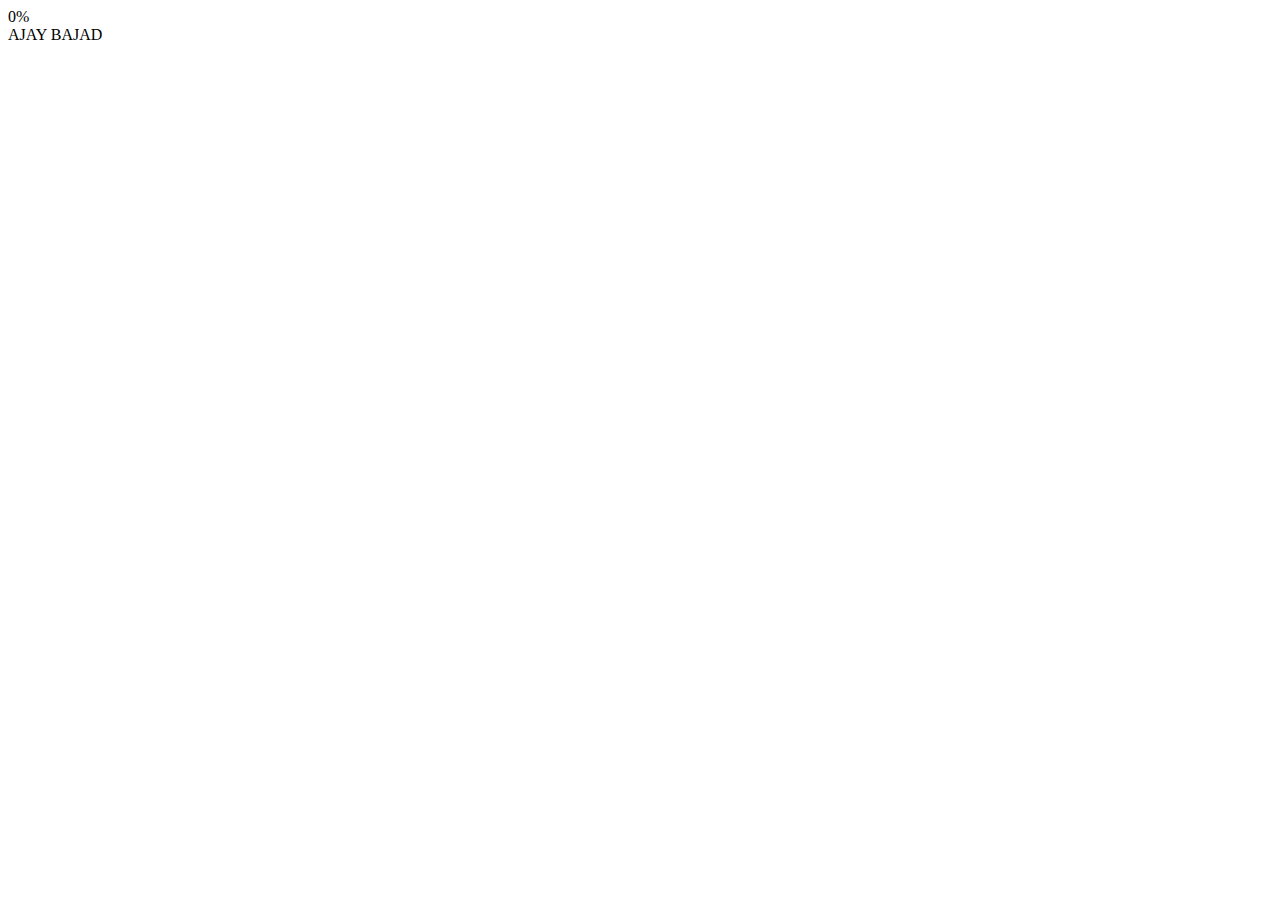
==== index.html @ 39d03fd1 "structured for deployment" ====
<!DOCTYPE html>
<!-- This Code By Ajay Bajad -->
<html lang="en">
    <head>
        <meta charset="UTF-8">
        <meta http-equiv="X-UV-Compatible" content="IE-edge">
        <meta name="viewport" content="width=device-width, initial-scale=1.0">
        <title> Circular Progress Bar</title>
        <!-- CSS -->
        <link rel="stylesheet" href="progress_bar.css">
    </head>
    <body>

        <div class="container">
            <div class="circular-progress">
                <span class="progress-value">0%</span>
            </div>

            <span class="text">AJAY BAJAD</span>
        </div>

        <!-- Javascript -->
        <script src="progress_bar.js"></script>
    </body>
</html>
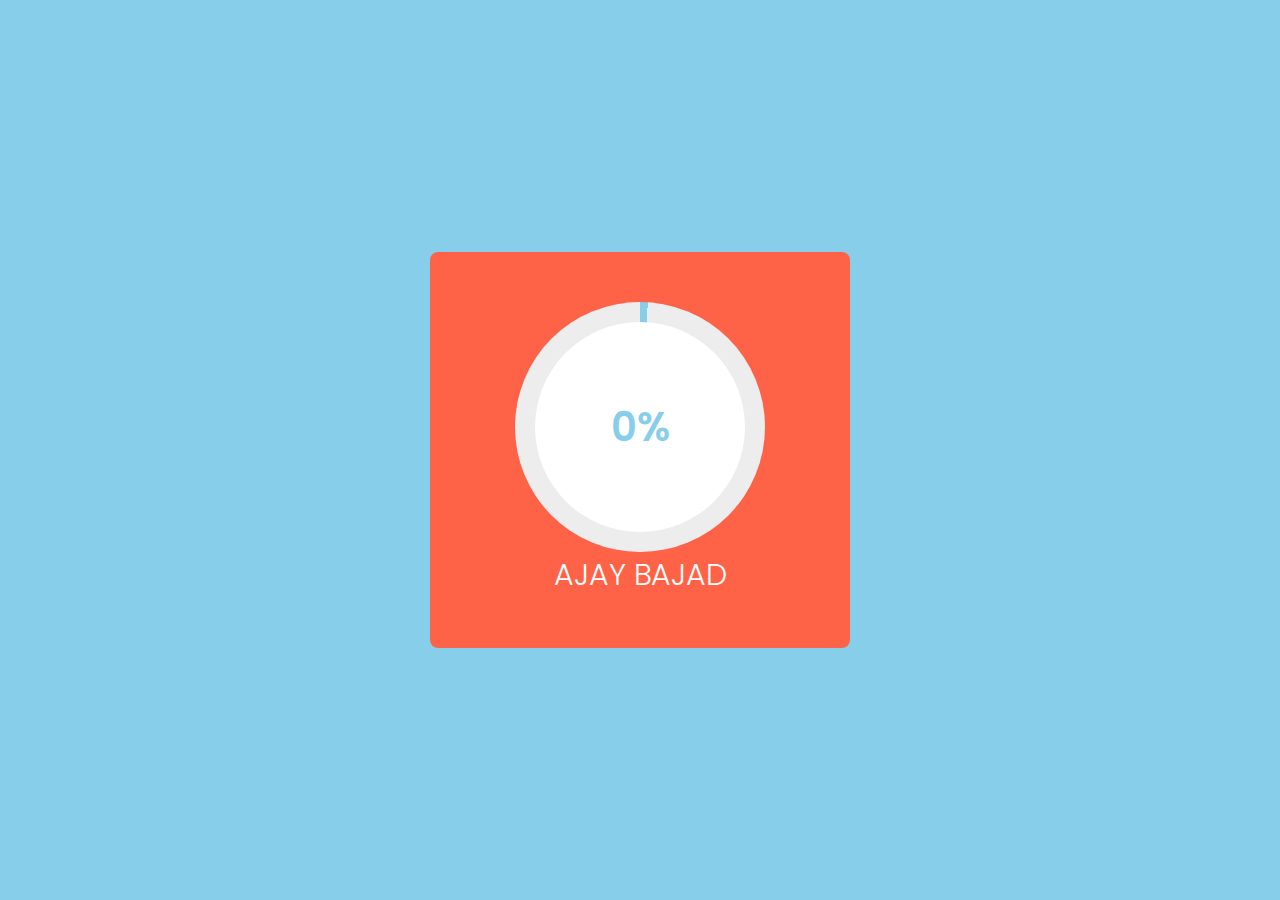
==== commit 49785f29: "Update index.html" ====
--- a/index.html
+++ b/index.html
@@ -7,7 +7,7 @@
         <meta name="viewport" content="width=device-width, initial-scale=1.0">
         <title> Circular Progress Bar</title>
         <!-- CSS -->
-        <link rel="stylesheet" href="progress_bar.css">
+        <link rel="stylesheet" href="/css/progress_bar.css">
     </head>
     <body>
 
@@ -20,6 +20,6 @@
         </div>
 
         <!-- Javascript -->
-        <script src="progress_bar.js"></script>
+        <script src="/css/progress_bar.js"></script>
     </body>
-</html>+</html>
--- a/css/progress_bar.css
+++ b/css/progress_bar.css
@@ -0,0 +1,54 @@
+/* Google Fonts • Poppins*/
+@import url('https://fonts.googleapis.com/css2?family=Poppins:wght@300;400;500;600;700&display=swap');
+
+*{
+    margin: 0;
+    padding: 0;
+    box-sizing: border-box;
+    font-family: 'Poppins', sans-serif;
+}
+body{
+    height: 100vh;
+    display: flex;
+    align-items: center;
+    justify-content: center;
+    background: skyblue;
+}
+.container{
+    display: flex;
+    width: 420px;
+    padding: 50px 0;
+    border-radius: 8px;
+    background: tomato;
+    flex-direction: column;
+    align-items: center;
+}
+.circular-progress{
+    position: relative;
+    height: 250px;
+    width: 250px;
+    border-radius: 50%;
+    background: conic-gradient(#87ceeb 3.6deg, #ededed 0deg);
+    display: flex;
+    align-items: center;
+    justify-content: center;
+}
+.circular-progress::before{
+    content: "";
+    position: absolute;
+    height: 210px;
+    width: 210px;
+    border-radius: 50%;
+    background-color: white;
+}
+.progress-value{
+    position: relative;
+    font-size: 40px;
+    font-weight: 600;
+    color: skyblue;
+}
+.text{
+    font-size: 30px;
+    font-weight: 300;
+    color: white;
+}
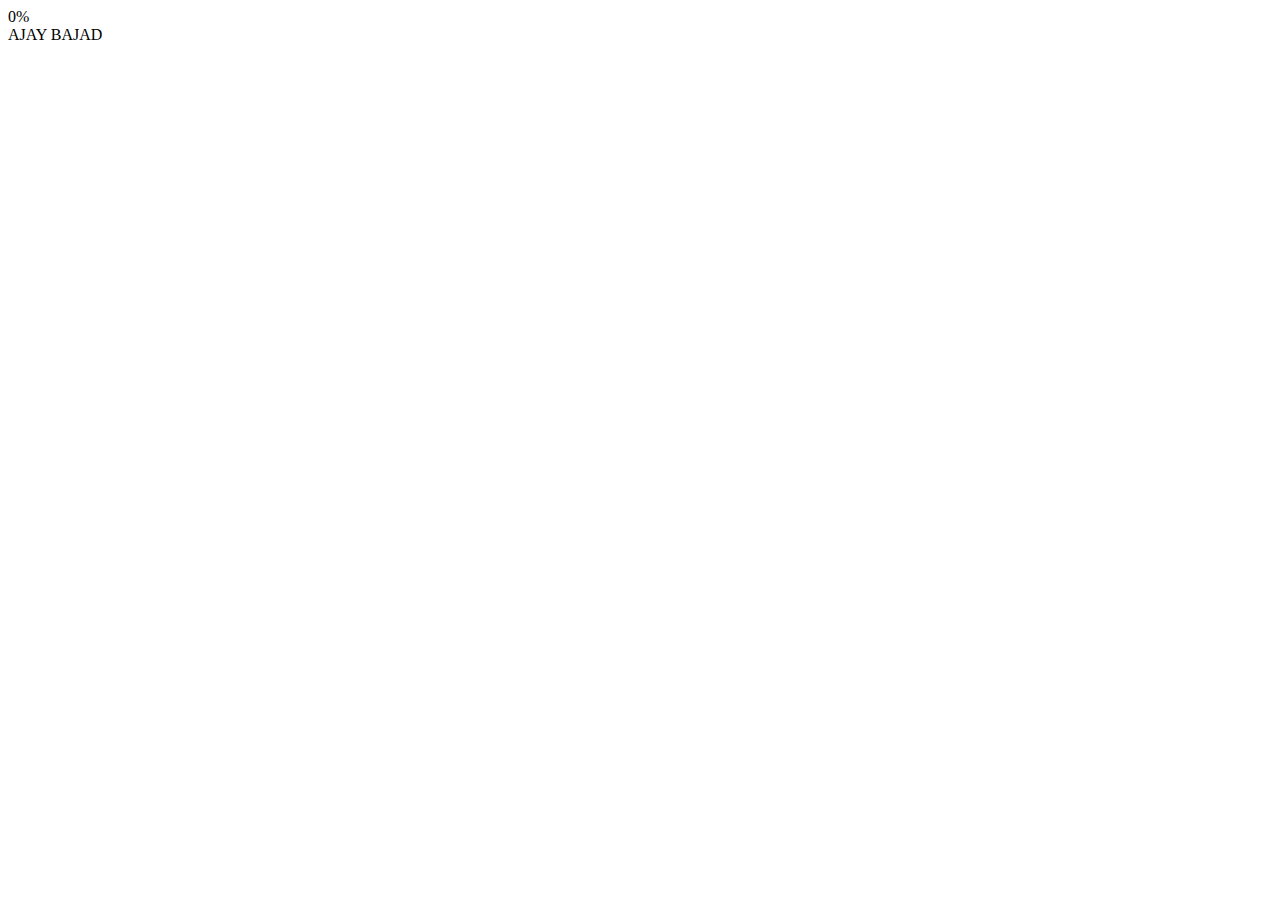
==== commit 172e0e8d: "Update index.html" ====
--- a/index.html
+++ b/index.html
@@ -7,7 +7,7 @@
         <meta name="viewport" content="width=device-width, initial-scale=1.0">
         <title> Circular Progress Bar</title>
         <!-- CSS -->
-        <link rel="stylesheet" href="/css/progress_bar.css">
+        <link rel="stylesheet" href="progress_bar.css">
     </head>
     <body>
 
@@ -20,6 +20,6 @@
         </div>
 
         <!-- Javascript -->
-        <script src="/css/progress_bar.js"></script>
+        <script src="progress_bar.js"></script>
     </body>
 </html>
